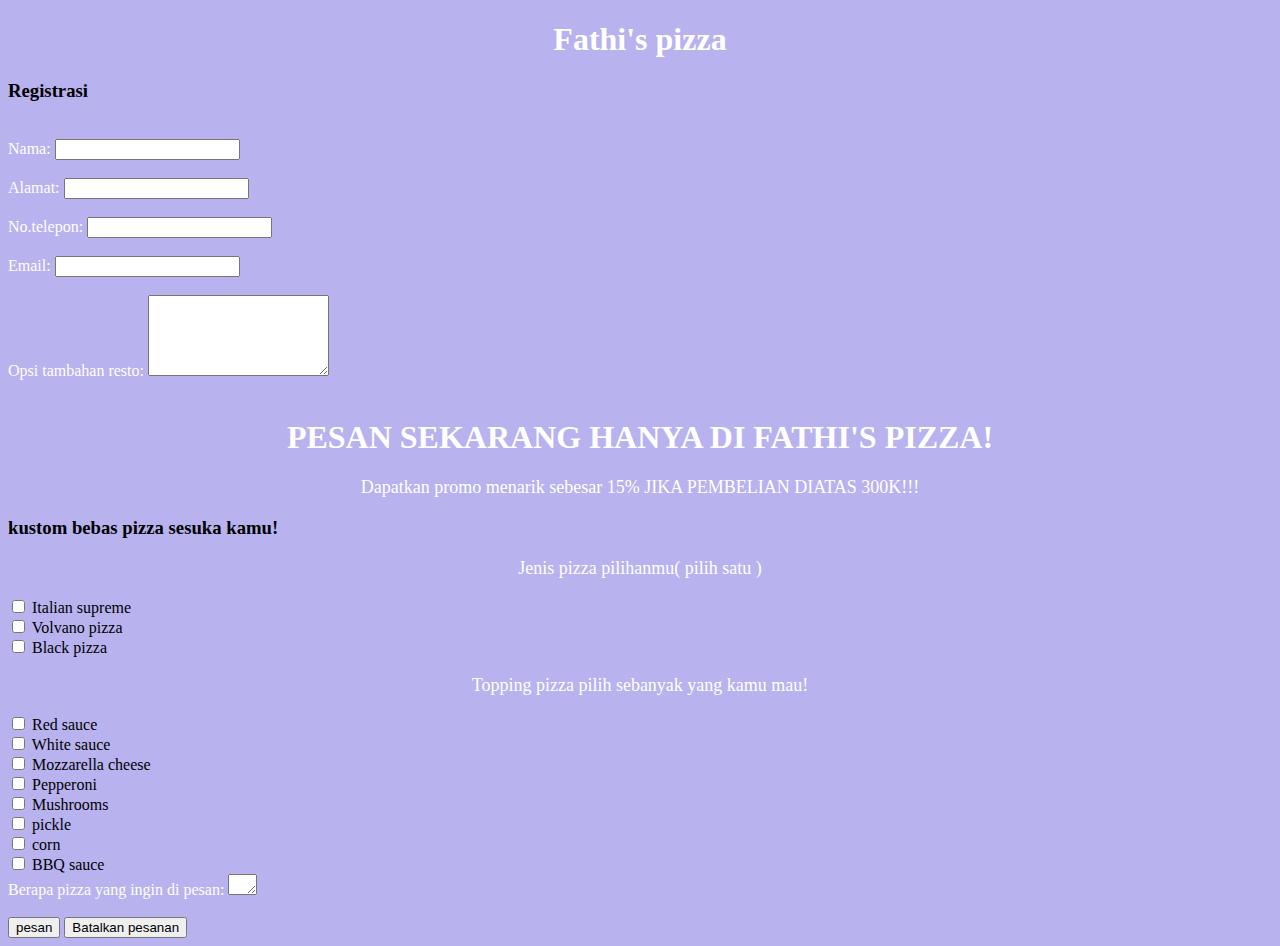
==== fathi's pizza_pw_0110123078_M.Fathi kamil.html @ 1ec238bf "Add files via upload" ====
<!DOCTYPE html>
<title> Fathi's pizza.com</title>
<section></section>
    <body>
        <h1>
            Fathi's pizza
        </h1>

        <h3> Registrasi </h3
    </body>
</section>
<br>
<section>
   
    <label>Nama:</label>
    <input type="text">
    <br></br>

    <label>Alamat:</label>
    <input type="text">
    <br></br>

    <label>No.telepon:</label>
    <input type="text">
    <br></br>

    <label>Email:</label>
    <input type="text">
    <br></br>

<label>Opsi tambahan resto:</label>
<textarea cols="20" rows="5"></textarea>
<br></br>
</section>

<html>
<head>
<style>
body {
  background-color: rgb(184, 178, 239);
}

h1 {
  color: white;
  text-align: center;
}

p {
  color: white;
  text-align: center;
}

label {
  color: white;
  text-align: center;
}

p {
  font-family: Poppins;
  font-size: 18px;
}
</style>
</head>
<body>
<style> </style>
<h1>PESAN SEKARANG HANYA DI FATHI'S PIZZA!</h1>
<p>Dapatkan promo menarik sebesar 15% JIKA PEMBELIAN DIATAS 300K!!!<p>

</body>
</html>

<section>
<h3>kustom bebas pizza sesuka kamu!</h3>
<p>Jenis pizza pilihanmu( pilih satu )</p>

<input type="checkbox" name="hobi1" value="Italian Supreme"> Italian supreme<br>
<input type="checkbox" name="hobi2" value="Volcano pizza"> Volvano pizza<br>
<input type="checkbox" name="hobi3" value="Black pizza"> Black pizza<br> 
</section>

<section>
    <p>Topping pizza pilih sebanyak yang kamu mau!</p>

<input type="checkbox" name="hobi1" value="Red sauce"> Red sauce<br>
<input type="checkbox" name="hobi2" value="White sauce"> White sauce<br>
<input type="checkbox" name="hobi3" value="Mozzarella cheese"> Mozzarella cheese<br>
<input type="checkbox" name="hobi3" value="Pepperoni"> Pepperoni<br>
<input type="checkbox" name="hobi3" value="Mushrooms"> Mushrooms<br>
<input type="checkbox" name="hobi3" value="pickle"> pickle<br>
<input type="checkbox" name="hobi3" value="corn"> corn<br>
<input type="checkbox" name="hobi3" value="BBQ sauce"> BBQ sauce<br>
</section>

    <label>Berapa pizza yang ingin di pesan:</label>
<textarea cols="1.5" rows="1.5"></textarea>
<br></br>
</Section>
<section>
    <input type="submit" value="pesan" />
    <input type="submit" value="Batalkan pesanan" />
</form>
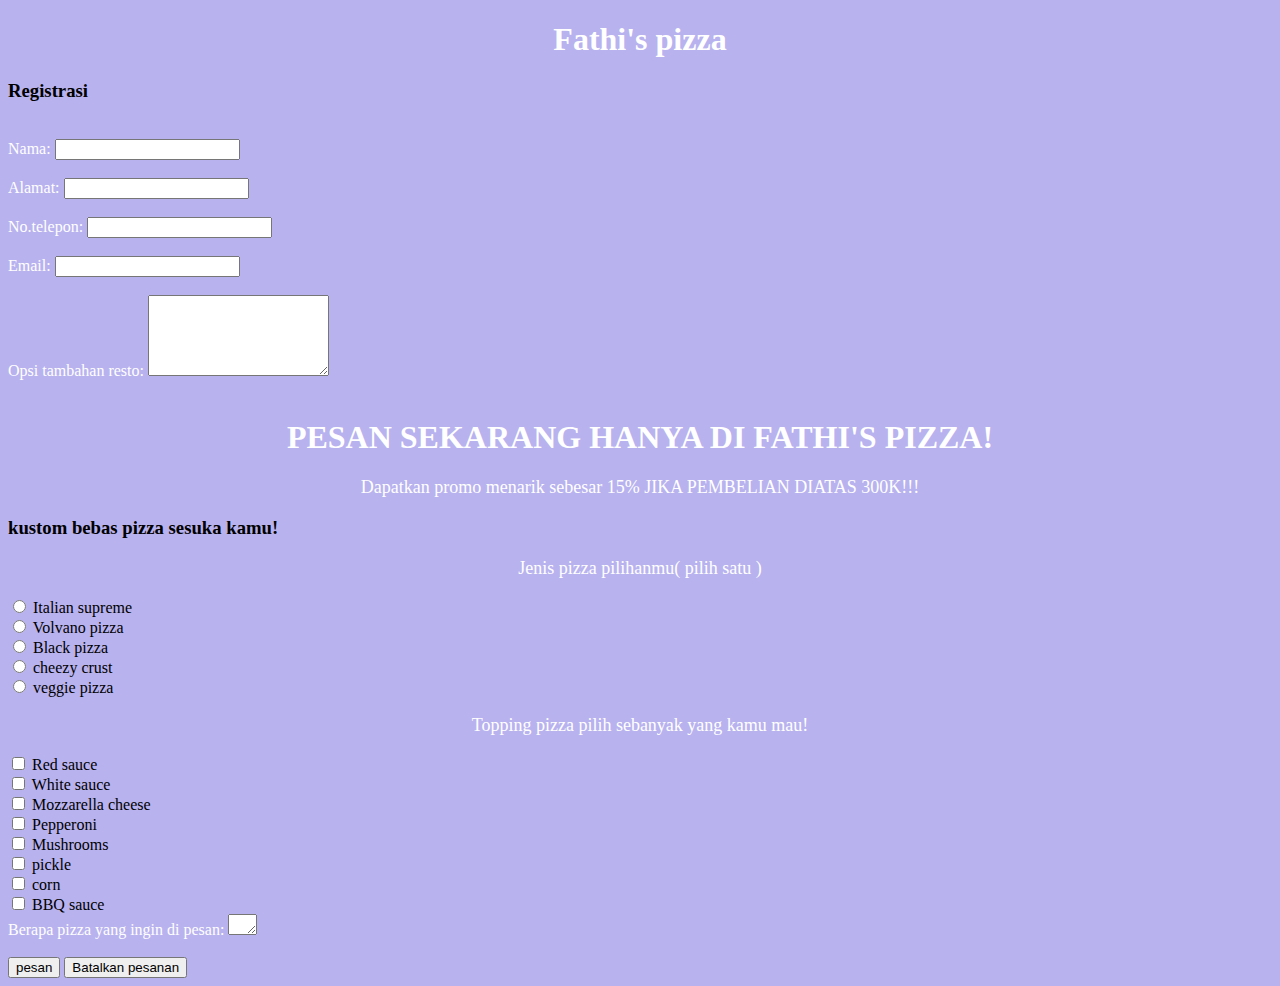
==== commit 76643ca1: "Add files via upload" ====
--- a/fathi's pizza_pw_0110123078_M.Fathi kamil.html
+++ b/fathi's pizza_pw_0110123078_M.Fathi kamil.html
@@ -6,7 +6,7 @@
             Fathi's pizza
         </h1>
 
-        <h3> Registrasi </h3
+        <h3> Registrasi </h3>
     </body>
 </section>
 <br>
@@ -73,9 +73,11 @@
 <h3>kustom bebas pizza sesuka kamu!</h3>
 <p>Jenis pizza pilihanmu( pilih satu )</p>
 
-<input type="checkbox" name="hobi1" value="Italian Supreme"> Italian supreme<br>
-<input type="checkbox" name="hobi2" value="Volcano pizza"> Volvano pizza<br>
-<input type="checkbox" name="hobi3" value="Black pizza"> Black pizza<br> 
+<input type="radio" name="hobi1" value="Italian Supreme"> Italian supreme<br>
+<input type="radio" name="hobi2" value="Volcano pizza"> Volvano pizza<br>
+<input type="radio" name="hobi3" value="Black pizza"> Black pizza<br> 
+<input type="radio" name="hobi4" value="cheezy crust"> cheezy crust<br>
+<input type="radio" name="hobi5" value="veggie pizza"> veggie pizza <br>
 </section>
 
 <section>
